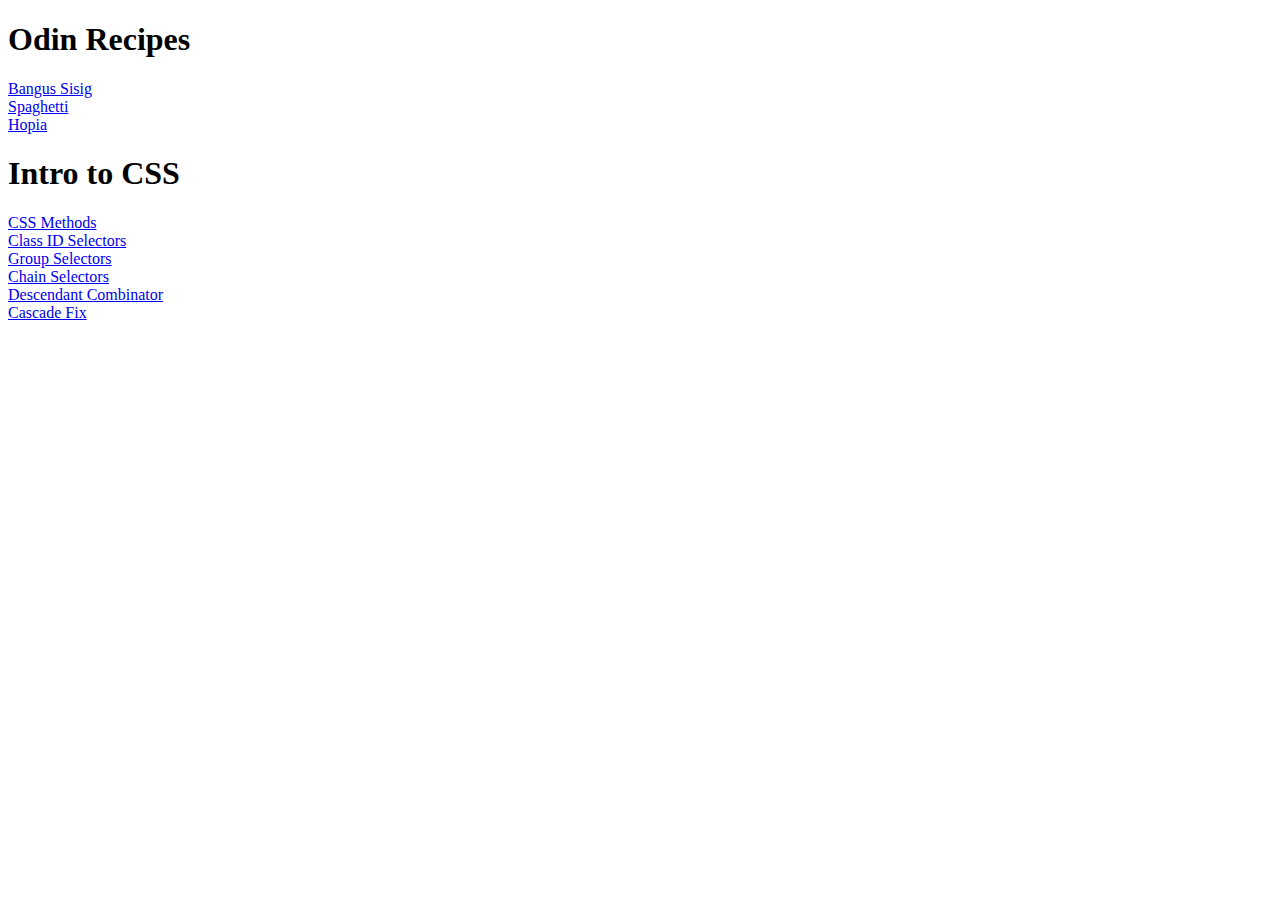
==== index.html @ 0ea60bcd "Updated index.html to include the 6th exercise" ====
<!DOCTYPE html>
<html lang="en">
<head>
    <meta charset="UTF-8">
    <meta name="viewport" content="width=device-width, initial-scale=1.0">
    <title>Odin Recipes</title>
</head>
<body>
    <h1>Odin Recipes</h1>
    <a href="recipes/bangus-sisig.html">Bangus Sisig</a> <br>
    <a href="recipes/spaghetti.html">Spaghetti</a> <br>
    <a href="recipes/hopia.html">Hopia</a>

    <h1>Intro to CSS</h1>
    <a href="intro-to-css/01-css-methods/css-methods.html">CSS Methods</a><br>
    <a href="intro-to-css/02-class-id-selectors/class-id-selectors.html">Class ID Selectors</a><br>
    <a href="intro-to-css/03-group-selectors/group-selectors.html">Group Selectors</a><br>
    <a href="intro-to-css/04-chain-selectors/chain-selectors.html">Chain Selectors</a><br>
    <a href="intro-to-css/05-descendant-combinator/descendant-combinator.html">Descendant Combinator</a><br>
    <a href="intro-to-css/06-cascade-fix/cascade-fix.html">Cascade Fix</a>
</body>
</html>
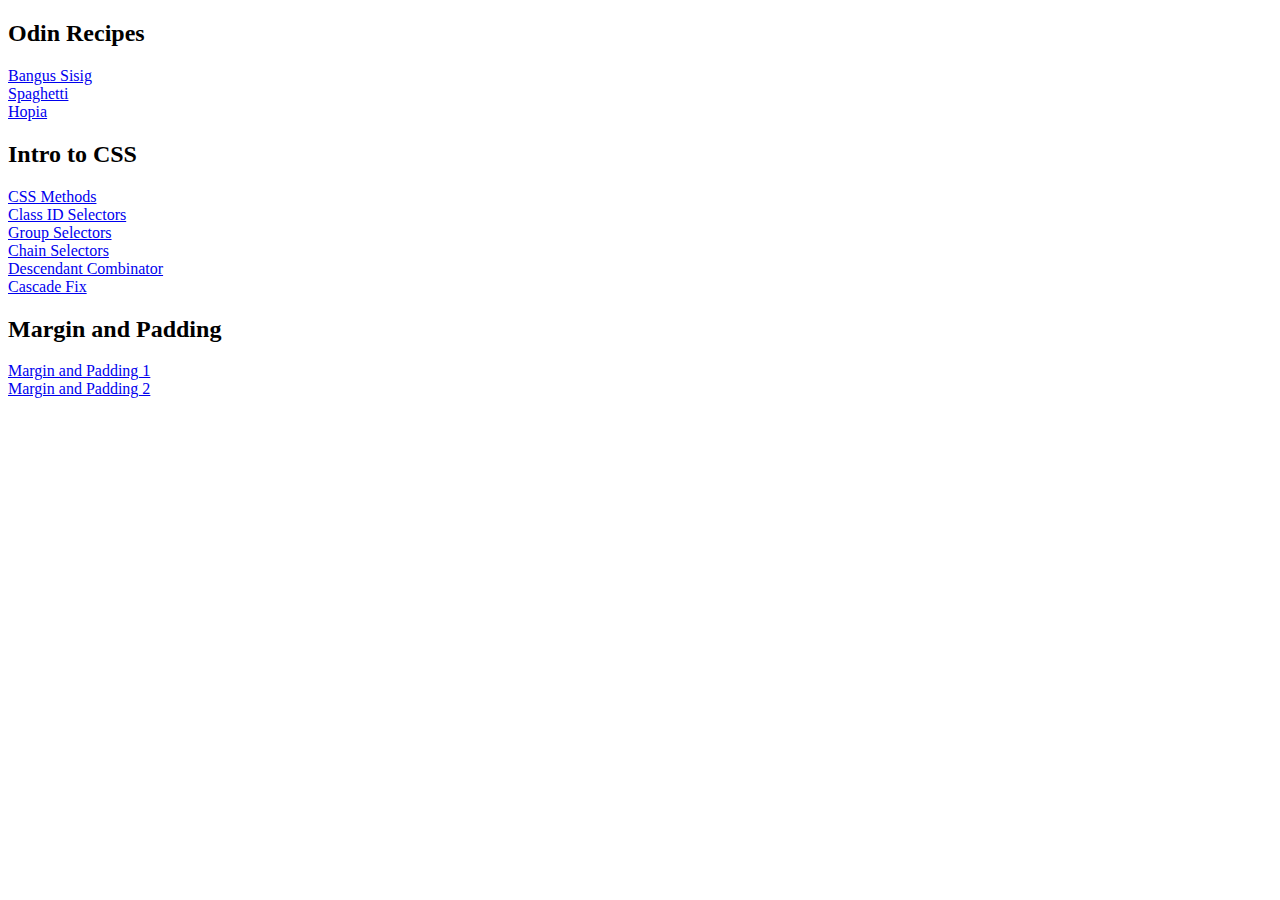
==== commit 1580e5f5: "Added the margin-and-padding exercises which included a directory and 2 html+css files" ====
--- a/index.html
+++ b/index.html
@@ -6,17 +6,21 @@
     <title>Odin Recipes</title>
 </head>
 <body>
-    <h1>Odin Recipes</h1>
-    <a href="recipes/bangus-sisig.html">Bangus Sisig</a> <br>
-    <a href="recipes/spaghetti.html">Spaghetti</a> <br>
-    <a href="recipes/hopia.html">Hopia</a>
+    <h2>Odin Recipes</h2>
+    <a href="recipes/html/bangus-sisig.html">Bangus Sisig</a> <br>
+    <a href="recipes/html/spaghetti.html">Spaghetti</a> <br>
+    <a href="recipes/html/hopia.html">Hopia</a>
 
-    <h1>Intro to CSS</h1>
+    <h2>Intro to CSS</h2>
     <a href="intro-to-css/01-css-methods/css-methods.html">CSS Methods</a><br>
     <a href="intro-to-css/02-class-id-selectors/class-id-selectors.html">Class ID Selectors</a><br>
     <a href="intro-to-css/03-group-selectors/group-selectors.html">Group Selectors</a><br>
     <a href="intro-to-css/04-chain-selectors/chain-selectors.html">Chain Selectors</a><br>
     <a href="intro-to-css/05-descendant-combinator/descendant-combinator.html">Descendant Combinator</a><br>
     <a href="intro-to-css/06-cascade-fix/cascade-fix.html">Cascade Fix</a>
+
+    <h2>Margin and Padding</h2>
+    <a href="margin-and-padding/01-map.html">Margin and Padding 1</a><br>
+    <a href="margin-and-padding/02-map.html">Margin and Padding 2</a>
 </body>
 </html>